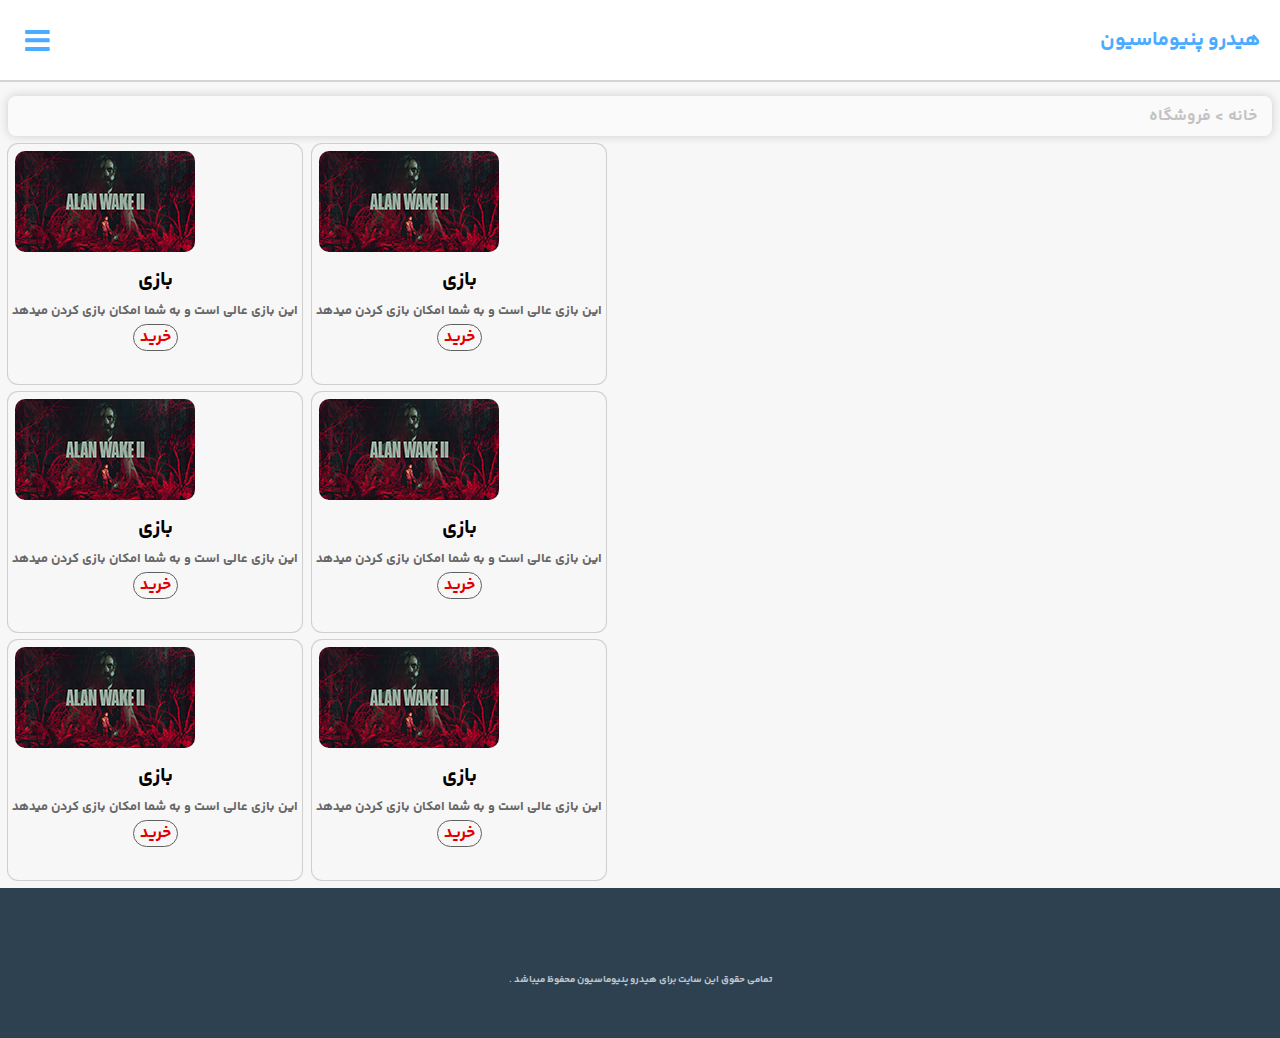
==== index.html @ a938a96d "Add files via upload" ====
<!DOCTYPE html>
<html lang="en">
<head>
    <meta charset="UTF-8">
    <meta http-equiv="X-UA-Compatible" content="IE=edge">
    <meta name="viewport" content="width=device-width, initial-scale=1.0">
    <title>HydroPneumation</title>
    <link rel="stylesheet" type="text/css" href="static/css/style.css">
    <link rel="stylesheet" href="https://cdnjs.cloudflare.com/ajax/libs/font-awesome/5.15.3/css/all.min.css">
</head>
<body>
    <header>
        <span class="logo-name">هیدرو پنیوماسیون</span>
        <div class="menu-container">
            <button class="button"><i class="fas fa-bars"></i></button>
            <ul class="menu-list">
                <li><a href="#">خانه</a></li>
                <li><a href="#">حساب کاربری</a></li>
                <li><a href="#">تنظیمات</a></li>
            </ul>
        </div>
    </header>
    <div class="where"><span class="where-span">خانه > فروشگاه</span></div>
    <div class="product-line">
        <div class="product">
            <img class="product-img" src="1.png">
            <div style="display:flex;margin:2px;justify-content:center;">
                <div>
                    <span class="product-span1">بازی</span>
                </div>
            </div>
            <div style="display:flex;margin:2px;justify-content:center;">
                <div style="direction: rtl;margin: 2px;">
                    <span class="product-span2">این بازی عالی است و به شما امکان بازی کردن میدهد</span>
                </div>
            </div>
            <div style="display:flex;margin:2px;justify-content:center;">
                <a href="#"><span class="product-span3">خرید</span></a>
            </div>
        </div>
        <div class="product">
            <img class="product-img" src="1.png">
            <div style="display:flex;margin:2px;justify-content:center;">
                <div>
                    <span class="product-span1">بازی</span>
                </div>
            </div>
            <div style="display:flex;margin:2px;justify-content:center;">
                <div style="direction: rtl;margin: 2px;">
                    <span class="product-span2">این بازی عالی است و به شما امکان بازی کردن میدهد</span>
                </div>
            </div>
            <div style="display:flex;margin:2px;justify-content:center;">
                <a href="#"><span class="product-span3">خرید</span></a>
            </div>
        </div>
    </div>
    <div class="product-line">
        <div class="product">
            <img class="product-img" src="1.png">
            <div style="display:flex;margin:2px;justify-content:center;">
                <div>
                    <span class="product-span1">بازی</span>
                </div>
            </div>
            <div style="display:flex;margin:2px;justify-content:center;">
                <div style="direction: rtl;margin: 2px;">
                    <span class="product-span2">این بازی عالی است و به شما امکان بازی کردن میدهد</span>
                </div>
            </div>
            <div style="display:flex;margin:2px;justify-content:center;">
                <a href="#"><span class="product-span3">خرید</span></a>
            </div>
        </div>
        <div class="product">
            <img class="product-img" src="1.png">
            <div style="display:flex;margin:2px;justify-content:center;">
                <div>
                    <span class="product-span1">بازی</span>
                </div>
            </div>
            <div style="display:flex;margin:2px;justify-content:center;">
                <div style="direction: rtl;margin: 2px;">
                    <span class="product-span2">این بازی عالی است و به شما امکان بازی کردن میدهد</span>
                </div>
            </div>
            <div style="display:flex;margin:2px;justify-content:center;">
                <a href="#"><span class="product-span3">خرید</span></a>
            </div>
        </div>
    </div>
    <div class="product-line">
        <div class="product">
            <img class="product-img" src="1.png">
            <div style="display:flex;margin:2px;justify-content:center;">
                <div>
                    <span class="product-span1">بازی</span>
                </div>
            </div>
            <div style="display:flex;margin:2px;justify-content:center;">
                <div style="direction: rtl;margin: 2px;">
                    <span class="product-span2">این بازی عالی است و به شما امکان بازی کردن میدهد</span>
                </div>
            </div>
            <div style="display:flex;margin:2px;justify-content:center;">
                <a href="#"><span class="product-span3">خرید</span></a>
            </div>
        </div>
        <div class="product">
            <img class="product-img" src="1.png">
            <div style="display:flex;margin:2px;justify-content:center;">
                <div>
                    <span class="product-span1">بازی</span>
                </div>
            </div>
            <div style="display:flex;margin:2px;justify-content:center;">
                <div style="direction: rtl;margin: 2px;">
                    <span class="product-span2">این بازی عالی است و به شما امکان بازی کردن میدهد</span>
                </div>
            </div>
            <div style="display:flex;margin:2px;justify-content:center;">
                <a href="#"><span class="product-span3">خرید</span></a>
            </div>
        </div>
    </div>
    <div class="footer">
        <span class="footer-span1">تمامی حقوق این سایت برای هیدرو پنیوماسیون محفوظ میباشد .</span>
    </div>
    <script>
        const menuContainer = document.querySelector('.menu-container')

        menuContainer.addEventListener('click', function() {
            this.classList.toggle('active');
        });
    </script>
</body>
</html>
---- static/css/style.css ----
@font-face {
    font-family: font1;
    src: url("../font/font1.woff2") format("woff2");
}

body {
    background-color: #f7f7f7;
    margin: 0;
}

header {
    background-color: #ffffff;
    height: 80px;
    margin: 0px;
    box-shadow: 0px 1px 0px 1px rgb(212 212 212);
}

.logo-name {
    font-family: font1;
    font-family: font1;
    font-size: 20px;
    color: #4aabff;
    float: right;
    margin: 25px 20px;
}

.menu-container {
    margin-top: 8px;
    transform: translateX(-50%);
    overflow: hidden;
    float: left;
}

.button {
    background-color: #ffffff;
    margin: 15px 0 0 75px;
    color: #4aabff;
    font-size: 28px;
    padding: 3px;
    width: 40px;
    align-items: center;
    justify-content: space-between;
    border: 0;
    transition: width 0.4s;
}

.menu-container.active {
    overflow: visible;
}

.menu-container.active .button {
    width: 1%;

}

.menu-container.active .fas::before {
    content: '\f00d';
}

ul {
    position: absolute;
    top: 50px;
    background: #323232;
    list-style: none;
    width: 120px;
    margin-left: 62px;
    text-align: center;
    padding-left: 0;
    border-radius: 5px;
    box-shadow: 0 3px 6px rgba(0, 0, 0, 0.3);
    transform: translateY(20px);
    opacity: 0;
    transition: transform 01s ease-in, opacity 0.2s ease;
}

.menu-container.active ul {
    transform: translateY(0);
    opacity: 1;
}

ul::before {
    position: absolute;
    content: '';
    width: 20px;
    height: 20px;
    background: #323232;
    top: -10px;
    left: 15px;
    transform: rotate(45deg);
    z-index: -1;
}

ul li {
    line-height: 35px;
    padding:  5px 10px;
    cursor: pointer;
    border: 1px solid transparent;
    border-bottom: 1px solid rgba(255, 255, 255, 0.1);
    font-family: font1;
}

ul li:last-child {
    border-bottom: none;
}

ul li:hover:first-child {
    border-radius: 5px 5px 0 0;
}

ul li:hover:last-child {
    border-radius: 0 0 5px 5px;
}

ul li:hover {
    box-shadow: inset 0 0 5px #4aabff, inset 0 0 10px #68b8ff;
}

ul li a {
    color: #ffffff;
    font-size: 16px;
    font-family: font1;
    display: block;
    width: 100%;
}

ul li:hover a {
    color: #4aabff;
}

.where {
    margin: 16px 8px 8px 8px;
    box-shadow: 0px 0px 9px 1px rgb(212 212 212);
    height: 40px;
    background: #fafafa;
    border-radius: 8px;
    display: flex;
    align-items: center;
    justify-content: end;
}

.where-span {
    color: #c3c3c3;
    margin: 15px;
    font-size: 16px;
    font-family: font1;
}

.product-line {
    margin: 0 8px;
    display: flex;
    background-color: #f7f7f7;
    padding: 0px 0;
    gap: 10px;
}

.product {
    background-color: #f7f7f7;
    height: 240px;
    /*width: 195px;*/
    /*float: right;*/
    box-shadow: 0 0 0 1px rgb(207 207 207);
    border-radius: 10px;
    margin-bottom: 8px;
}

.product-img {
    margin: 7px;
    border-radius: 10px;
}

.product-span1 {
    font-family: 'font1';
    font-size: 20px;
}

.product-span2 {
    font-family: 'font1';
    font-size: 13px;
    color: #666666;
}

a {
    text-decoration: none;
}

.product-span3 {
    font-family: 'font1';
    color: #e10000;
    background: #f7f7f7;
    border: 1px solid #606060;
    padding: 0 6px;
    border-radius: 15px;
}





.footer {
    height: 150px;
    background: #2e4150;
    direction: rtl;
    display: flex;
    align-items: end;
    justify-content: center;
}

.footer-span1 {
    font-family: font1;
    font-size: 10px;
    color: #bfc5cb;
    margin-bottom: 50px;
}
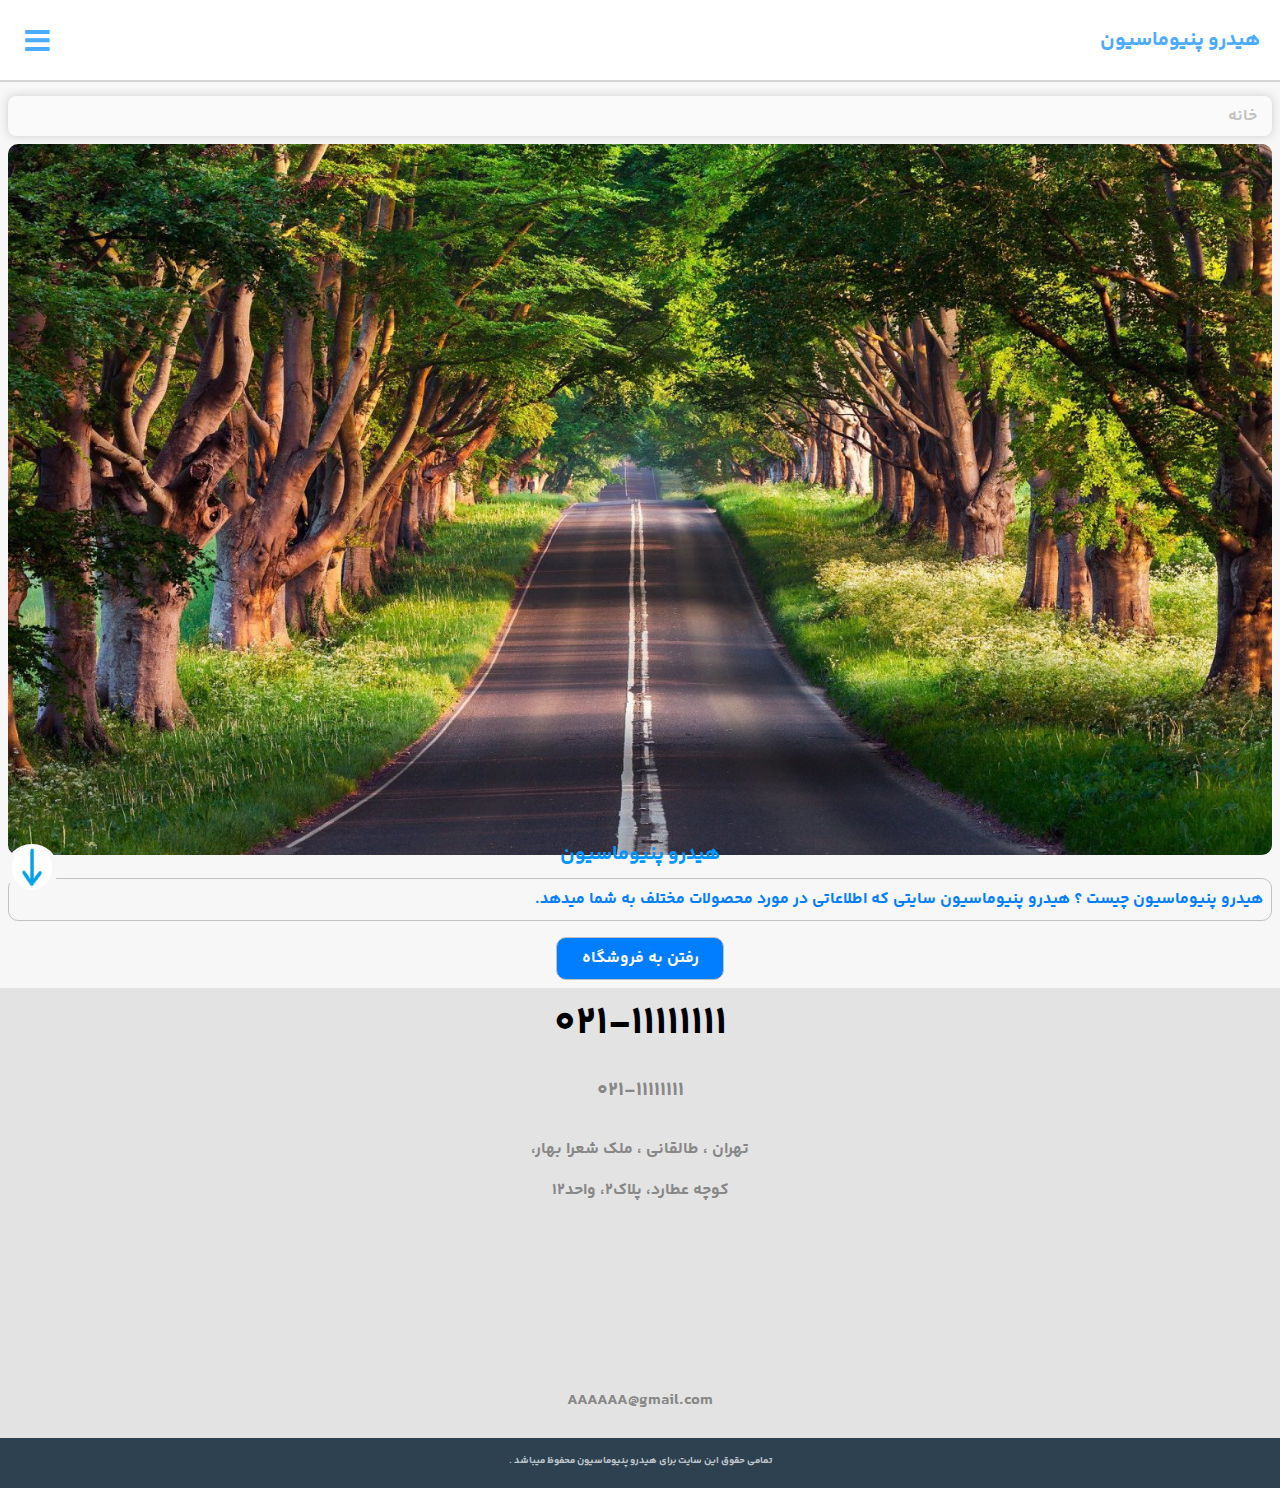
==== commit 8e470696: "Add files via upload" ====
--- a/index.html
+++ b/index.html
@@ -6,6 +6,7 @@
     <meta name="viewport" content="width=device-width, initial-scale=1.0">
     <title>HydroPneumation</title>
     <link rel="stylesheet" type="text/css" href="static/css/style.css">
+    <link rel="stylesheet" type="text/css" href="static/css/style1.css">
     <link rel="stylesheet" href="https://cdnjs.cloudflare.com/ajax/libs/font-awesome/5.15.3/css/all.min.css">
 </head>
 <body>
@@ -14,124 +15,51 @@
         <div class="menu-container">
             <button class="button"><i class="fas fa-bars"></i></button>
             <ul class="menu-list">
-                <li><a href="#">خانه</a></li>
-                <li><a href="#">حساب کاربری</a></li>
-                <li><a href="#">تنظیمات</a></li>
             </ul>
         </div>
     </header>
-    <div class="where"><span class="where-span">خانه > فروشگاه</span></div>
-    <div class="product-line">
-        <div class="product">
-            <img class="product-img" src="1.png">
-            <div style="display:flex;margin:2px;justify-content:center;">
-                <div>
-                    <span class="product-span1">بازی</span>
-                </div>
-            </div>
-            <div style="display:flex;margin:2px;justify-content:center;">
-                <div style="direction: rtl;margin: 2px;">
-                    <span class="product-span2">این بازی عالی است و به شما امکان بازی کردن میدهد</span>
-                </div>
-            </div>
-            <div style="display:flex;margin:2px;justify-content:center;">
-                <a href="#"><span class="product-span3">خرید</span></a>
-            </div>
-        </div>
-        <div class="product">
-            <img class="product-img" src="1.png">
-            <div style="display:flex;margin:2px;justify-content:center;">
-                <div>
-                    <span class="product-span1">بازی</span>
-                </div>
-            </div>
-            <div style="display:flex;margin:2px;justify-content:center;">
-                <div style="direction: rtl;margin: 2px;">
-                    <span class="product-span2">این بازی عالی است و به شما امکان بازی کردن میدهد</span>
-                </div>
-            </div>
-            <div style="display:flex;margin:2px;justify-content:center;">
-                <a href="#"><span class="product-span3">خرید</span></a>
-            </div>
+    <div class="where"><span class="where-span">خانه</span></div>
+    <div class="first">
+        <img class="first-img" src="2.png">
+        <div style="margin-top: -16px;">
+            <span class="first-span">هیدرو پنیوماسیون</span>
         </div>
     </div>
-    <div class="product-line">
-        <div class="product">
-            <img class="product-img" src="1.png">
-            <div style="display:flex;margin:2px;justify-content:center;">
-                <div>
-                    <span class="product-span1">بازی</span>
-                </div>
-            </div>
-            <div style="display:flex;margin:2px;justify-content:center;">
-                <div style="direction: rtl;margin: 2px;">
-                    <span class="product-span2">این بازی عالی است و به شما امکان بازی کردن میدهد</span>
-                </div>
-            </div>
-            <div style="display:flex;margin:2px;justify-content:center;">
-                <a href="#"><span class="product-span3">خرید</span></a>
-            </div>
-        </div>
-        <div class="product">
-            <img class="product-img" src="1.png">
-            <div style="display:flex;margin:2px;justify-content:center;">
-                <div>
-                    <span class="product-span1">بازی</span>
-                </div>
-            </div>
-            <div style="display:flex;margin:2px;justify-content:center;">
-                <div style="direction: rtl;margin: 2px;">
-                    <span class="product-span2">این بازی عالی است و به شما امکان بازی کردن میدهد</span>
-                </div>
-            </div>
-            <div style="display:flex;margin:2px;justify-content:center;">
-                <a href="#"><span class="product-span3">خرید</span></a>
-            </div>
+    <div class="bio">
+        <span class="bio-span">هیدرو پنیوماسیون چیست ؟ هیدرو پنیوماسیون سایتی که اطلاعاتی در مورد محصولات مختلف به شما میدهد.</span>
+    </div>
+    <div style="display: flex; justify-content: center;">
+        <div class="gostore">
+            <a href="store.html">
+                <span class="gostore-span">رفتن به فروشگاه</span>
+            </a>
         </div>
     </div>
-    <div class="product-line">
-        <div class="product">
-            <img class="product-img" src="1.png">
-            <div style="display:flex;margin:2px;justify-content:center;">
-                <div>
-                    <span class="product-span1">بازی</span>
-                </div>
-            </div>
-            <div style="display:flex;margin:2px;justify-content:center;">
-                <div style="direction: rtl;margin: 2px;">
-                    <span class="product-span2">این بازی عالی است و به شما امکان بازی کردن میدهد</span>
-                </div>
-            </div>
-            <div style="display:flex;margin:2px;justify-content:center;">
-                <a href="#"><span class="product-span3">خرید</span></a>
-            </div>
+    <button class="down" onclick="godown()"><img src="down.png" class="down-img"></button>
+    <div class="footer-start">
+        <div style="margin: 5px;">
+            <span class="footer-start-span1">021-11111111</span>
         </div>
-        <div class="product">
-            <img class="product-img" src="1.png">
-            <div style="display:flex;margin:2px;justify-content:center;">
-                <div>
-                    <span class="product-span1">بازی</span>
-                </div>
-            </div>
-            <div style="display:flex;margin:2px;justify-content:center;">
-                <div style="direction: rtl;margin: 2px;">
-                    <span class="product-span2">این بازی عالی است و به شما امکان بازی کردن میدهد</span>
-                </div>
-            </div>
-            <div style="display:flex;margin:2px;justify-content:center;">
-                <a href="#"><span class="product-span3">خرید</span></a>
-            </div>
+        <div style="margin: 15px;">
+            <span class="footer-start-span2">021-11111111</span>
+        </div>
+        <div dir="rtl">
+            <p style="text-align: center;"><span class="footer-start-span3">تهران ، طالقانی ، ملک شعرا بهار،</span></p>
+            <p style="text-align: center;"><span class="footer-start-span4">کوچه عطارد، پلاک2، واحد12</span></p>
+        </div>
+        <div class="map">
+            <iframe src="https://www.google.com/maps/embed?pb=!1m18!1m12!1m3!1d8903.456720923004!2d51.33842706061525!3d35.69949494234497!2m3!1f0!2f0!3f0!3m2!1i1024!2i768!4f13.1!3m3!1m2!1s0x3f8dfe05732c2e91%3A0xfcbec017befd15f4!2z2KjYsdis2ZAg2KLYstin2K_bjA!5e0!3m2!1sfa!2s!4v1737639656752!5m2!1sfa!2s" width="250" height="150" style="border:0;" allowfullscreen="" loading="lazy" referrerpolicy="no-referrer-when-downgrade"></iframe>
+        </div>
+        <div style="margin: 15px;">
+            <span class="footer-start-span5">AAAAAA@gmail.com</span>
         </div>
     </div>
     <div class="footer">
         <span class="footer-span1">تمامی حقوق این سایت برای هیدرو پنیوماسیون محفوظ میباشد .</span>
     </div>
     <script>
-        const menuContainer = document.querySelector('.menu-container')
-
-        menuContainer.addEventListener('click', function() {
-            this.classList.toggle('active');
-        });
+        function godown() {
+            window.scrollTo({ top: document.body.scrollHeight, behavior: 'smooth' });
+        }
     </script>
-</body>
-</html>+    </body>--- a/static/css/style.css
+++ b/static/css/style.css
@@ -185,23 +185,48 @@
 
 .product-span3 {
     font-family: 'font1';
-    color: #e10000;
+    color: #505050;
     background: #f7f7f7;
     border: 1px solid #606060;
     padding: 0 6px;
     border-radius: 15px;
 }
 
-
-
-
+.footer-start {
+    background-color: #e3e3e3;
+    height: 450px;
+    display: flex;
+    flex-direction: column;
+    align-items: center;
+}
+
+.footer-start-span1 {
+    font-family: 'font1';
+    font-size: 40px;
+}
+
+.footer-start-span2 {
+    font-family: 'font1';
+    font-size: 20px;
+    color: #878787;
+}
+
+.footer-start-span3, .footer-start-span4 {
+    font-family: 'font1';
+    font-size: 16px;
+    color: #878787;
+}
+
+.footer-start-span5 {
+    font-family: 'font1';
+    color: #878787;
+}
 
 .footer {
-    height: 150px;
+    height: 50px;
     background: #2e4150;
     direction: rtl;
     display: flex;
-    align-items: end;
     justify-content: center;
 }
 
@@ -209,5 +234,5 @@
     font-family: font1;
     font-size: 10px;
     color: #bfc5cb;
-    margin-bottom: 50px;
+    margin: 15px;
 }--- a/static/css/style1.css
+++ b/static/css/style1.css
@@ -0,0 +1,61 @@
+.first {
+    display: flex;
+    align-items: center;
+    margin: 8px;
+    flex-direction: column;
+}
+
+.first-img {
+    width: -webkit-fill-available;
+    border-radius: 10px;
+}
+
+.first-span {
+    font-family: 'font1';
+    font-size: 20px;
+    color: #0095ff;
+}
+
+.bio {
+    border-radius: 10px;
+    border: 1px solid #c1c1c1;
+    margin: 8px;
+    padding: 8px;
+    direction: rtl;
+}
+
+.bio-span {
+    font-family: 'font1';
+    color: #007eff;
+}
+
+.gostore {
+    border-radius: 10px;
+    border: 1px solid #c1c1c1;
+    margin: 8px;
+    padding: 8px;
+    direction: rtl;
+    width: 150px;
+    display: flex;
+    justify-content: center;
+    background-color: #007eff;
+}
+
+.gostore-span {
+    font-family: 'font1';
+    color: #f7f7f7;
+}
+
+.down {
+    border: 0;
+    background-color: #f7f7f7;
+    position: fixed;
+    bottom: 6px;
+    left: 6px;
+    border-radius: 30px;
+}
+
+.down-img {
+    width: 40px;
+    height: 45px;
+}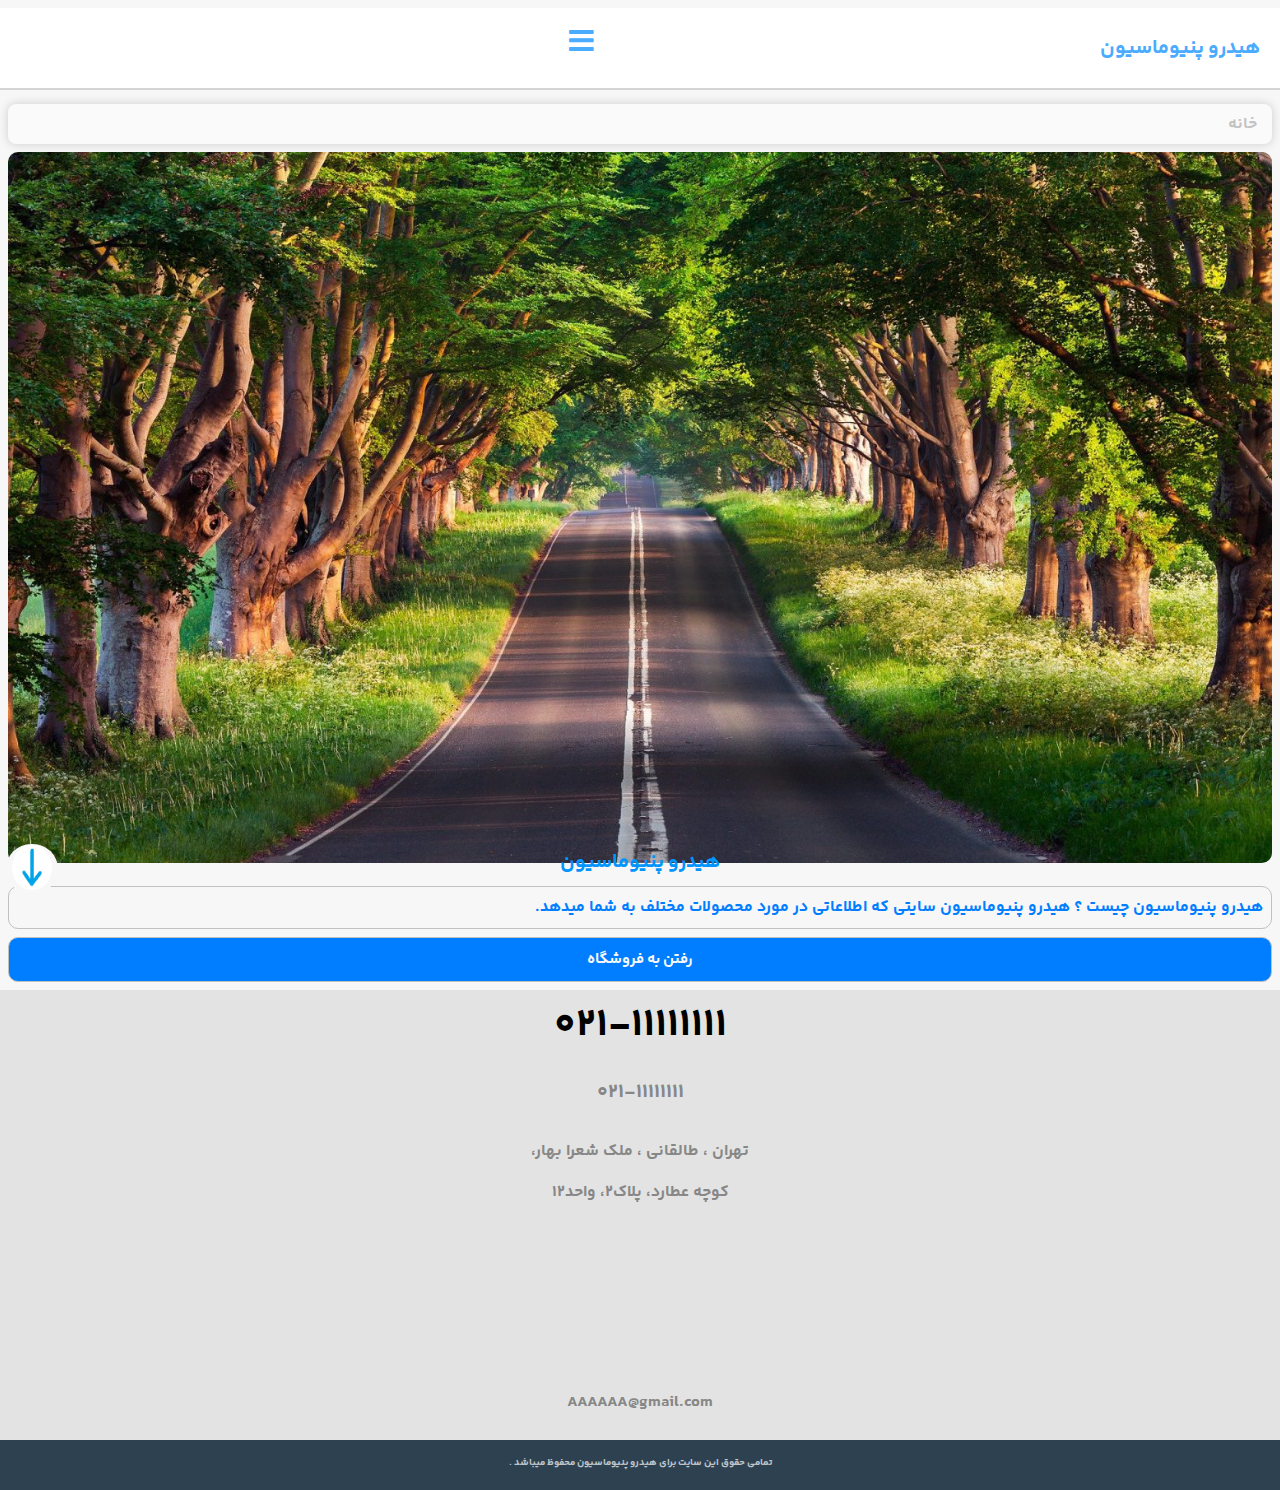
==== commit 94fc2115: "Add files via upload" ====
--- a/index.html
+++ b/index.html
@@ -6,7 +6,6 @@
     <meta name="viewport" content="width=device-width, initial-scale=1.0">
     <title>HydroPneumation</title>
     <link rel="stylesheet" type="text/css" href="static/css/style.css">
-    <link rel="stylesheet" type="text/css" href="static/css/style1.css">
     <link rel="stylesheet" href="https://cdnjs.cloudflare.com/ajax/libs/font-awesome/5.15.3/css/all.min.css">
 </head>
 <body>
@@ -15,12 +14,15 @@
         <div class="menu-container">
             <button class="button"><i class="fas fa-bars"></i></button>
             <ul class="menu-list">
+                <li><a href="darsad.html">خانه</a></li>
+                <li><a href="aa.html">بازی 1</a></li>
+                <li><a href="#">تنظیمات</a></li>
             </ul>
         </div>
     </header>
     <div class="where"><span class="where-span">خانه</span></div>
     <div class="first">
-        <img class="first-img" src="2.png">
+        <img class="first-img" src="static/img/img1.png">
         <div style="margin-top: -16px;">
             <span class="first-span">هیدرو پنیوماسیون</span>
         </div>
@@ -28,14 +30,21 @@
     <div class="bio">
         <span class="bio-span">هیدرو پنیوماسیون چیست ؟ هیدرو پنیوماسیون سایتی که اطلاعاتی در مورد محصولات مختلف به شما میدهد.</span>
     </div>
-    <div style="display: flex; justify-content: center;">
-        <div class="gostore">
-            <a href="store.html">
+        <!--div class="gostore">
+            <a href="static/store.html">
                 <span class="gostore-span">رفتن به فروشگاه</span>
             </a>
-        </div>
+        </div-->
+    <div class="menu-containerr">
+        <button class="gostore"><span class="gostore-span">رفتن به فروشگاه</span></button>
+            <ul class="menu-list">
+                <li><a href="static/store.html">محصولات 1</a></li>
+                <li><a href="static/store.html">محصولات 2</a></li>
+                <li><a href="static/store.html">محصولات 3</a></li>
+        </ul>
     </div>
-    <button class="down" onclick="godown()"><img src="down.png" class="down-img"></button>
+    </div>
+    <button class="down" onclick="godown()"><img src="static/img/down.png" class="down-img"></button>
     <div class="footer-start">
         <div style="margin: 5px;">
             <span class="footer-start-span1">021-11111111</span>
@@ -61,5 +70,15 @@
         function godown() {
             window.scrollTo({ top: document.body.scrollHeight, behavior: 'smooth' });
         }
+
+        const menuContainer = document.querySelector('.menu-container')
+        menuContainer.addEventListener('click', function() {
+        this.classList.toggle('active');
+        });
+
+        const menuContainerr = document.querySelector('.menu-containerr')
+        menuContainerr.addEventListener('click', function() {
+        this.classList.toggle('active');
+        });
     </script>
     </body>--- a/static/css/style.css
+++ b/static/css/style.css
@@ -22,13 +22,6 @@
     color: #4aabff;
     float: right;
     margin: 25px 20px;
-}
-
-.menu-container {
-    margin-top: 8px;
-    transform: translateX(-50%);
-    overflow: hidden;
-    float: left;
 }
 
 .button {
@@ -44,26 +37,52 @@
     transition: width 0.4s;
 }
 
-.menu-container.active {
+.menu-container, .menu-containerr {
+    margin: 8px;
+    display: flex;
+    justify-content: center;
+    /*transform: translateX(-50%);
+    overflow: hidden;
+    float: left;*/
+}
+
+.gostore {
+    border-radius: 10px;
+    border: 1px solid #c1c1c1;
+    padding: 10px;
+    direction: rtl;
+    width: 100%;
+    display: flex;
+    justify-content: center;
+    background-color: #007eff;
+    transition: width 0.4s;
+}
+
+.gostore-span {
+    font-family: 'font1';
+    color: #f7f7f7;
+    font-size: 15px;
+}
+
+.menu-container.active, .menu-containerr.active {
     overflow: visible;
 }
 
-.menu-container.active .button {
+.menu-container.active .button, .menu-containerr.active .button {
     width: 1%;
 
 }
 
-.menu-container.active .fas::before {
+.menu-container.active .fas::before, .menu-containerr.active .fas::before {
     content: '\f00d';
 }
 
 ul {
     position: absolute;
-    top: 50px;
-    background: #323232;
+    margin-top: 62px;
+    background: #f7f7f7;
     list-style: none;
-    width: 120px;
-    margin-left: 62px;
+    width: 96%;
     text-align: center;
     padding-left: 0;
     border-radius: 5px;
@@ -73,7 +92,7 @@
     transition: transform 01s ease-in, opacity 0.2s ease;
 }
 
-.menu-container.active ul {
+.menu-container.active ul, .menu-containerr.active ul {
     transform: translateY(0);
     opacity: 1;
 }
@@ -83,9 +102,9 @@
     content: '';
     width: 20px;
     height: 20px;
-    background: #323232;
+    background: #f7f7f7;
     top: -10px;
-    left: 15px;
+    right: 20px;
     transform: rotate(45deg);
     z-index: -1;
 }
@@ -95,7 +114,7 @@
     padding:  5px 10px;
     cursor: pointer;
     border: 1px solid transparent;
-    border-bottom: 1px solid rgba(255, 255, 255, 0.1);
+    border-bottom: 1px solid rgba(0, 0, 0, 20%);
     font-family: font1;
 }
 
@@ -116,7 +135,7 @@
 }
 
 ul li a {
-    color: #ffffff;
+    color: #007eff;
     font-size: 16px;
     font-family: font1;
     display: block;
@@ -235,4 +254,49 @@
     font-size: 10px;
     color: #bfc5cb;
     margin: 15px;
+}
+
+.first {
+    display: flex;
+    align-items: center;
+    margin: 8px;
+    flex-direction: column;
+}
+
+.first-img {
+    width: -webkit-fill-available;
+    border-radius: 10px;
+}
+
+.first-span {
+    font-family: 'font1';
+    font-size: 20px;
+    color: #0095ff;
+}
+
+.bio {
+    border-radius: 10px;
+    border: 1px solid #c1c1c1;
+    margin: 8px;
+    padding: 8px;
+    direction: rtl;
+}
+
+.bio-span {
+    font-family: 'font1';
+    color: #007eff;
+}
+
+.down {
+    border: 0;
+    background-color: #f7f7f7;
+    position: fixed;
+    bottom: 6px;
+    left: 6px;
+    border-radius: 30px;
+}
+
+.down-img {
+    width: 40px;
+    height: 45px;
 }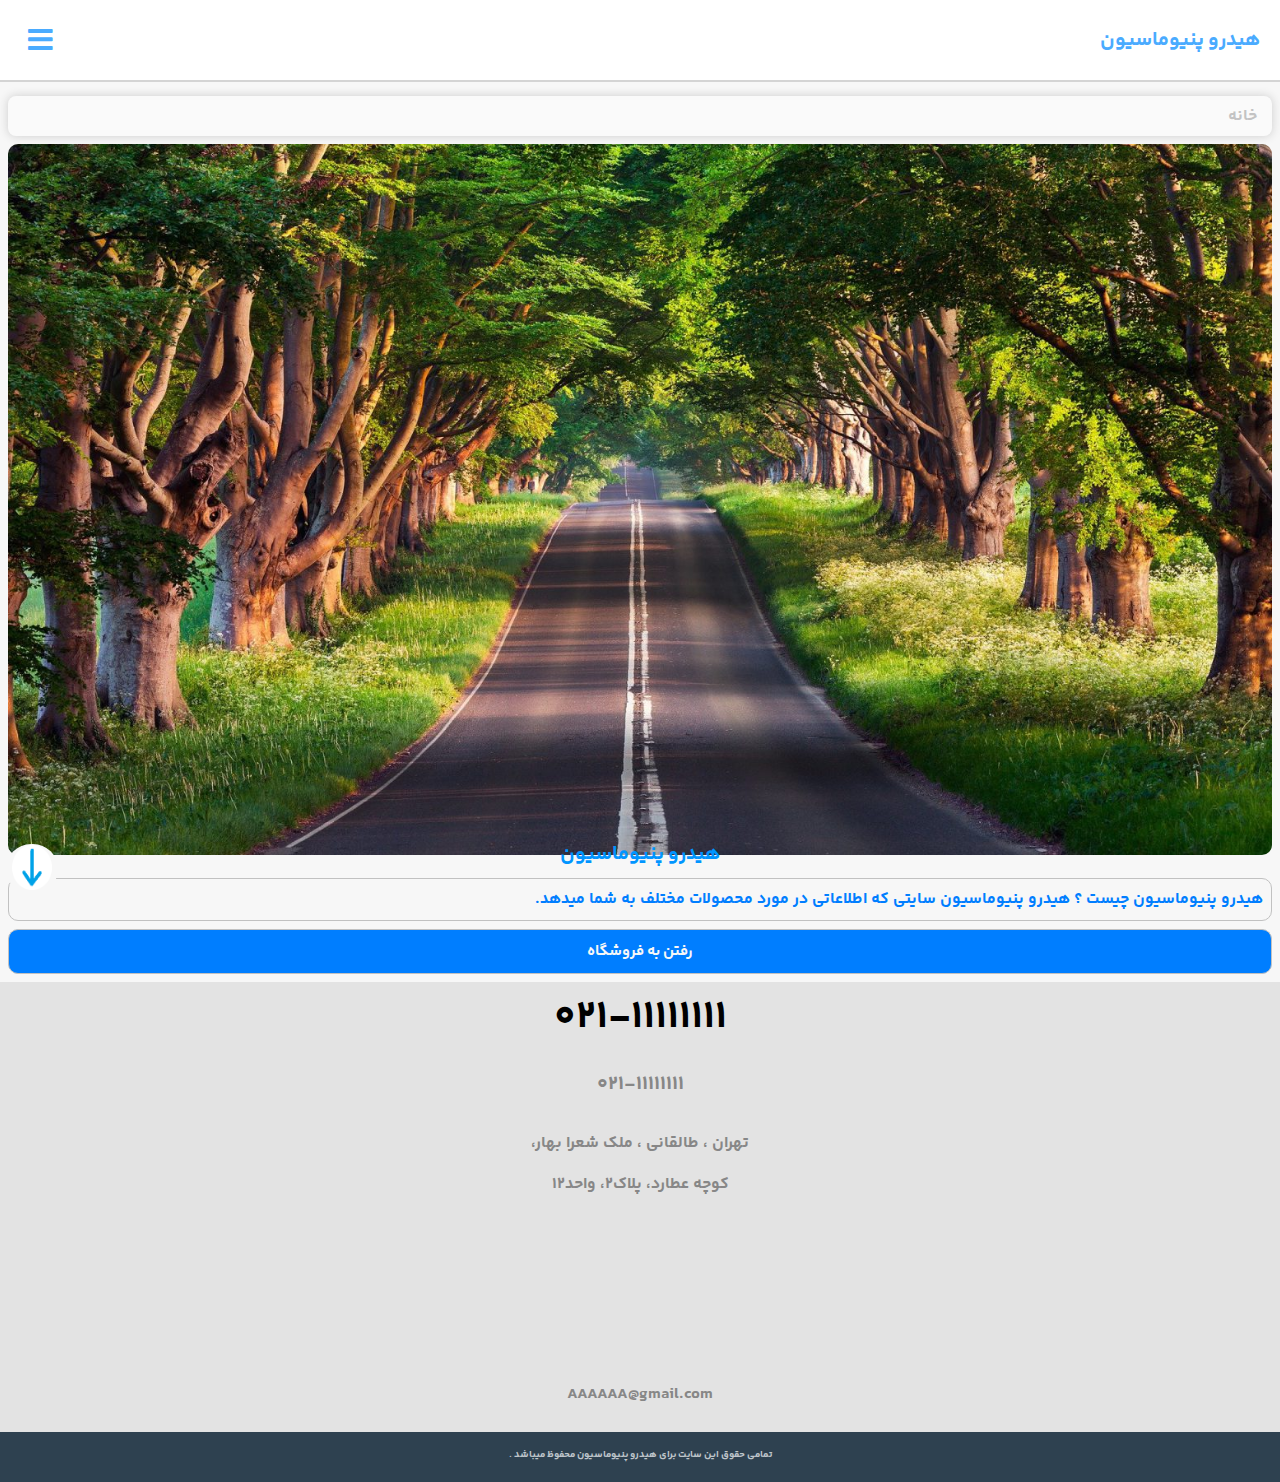
==== commit 2ee851d5: "Add files via upload" ====
--- a/index.html
+++ b/index.html
@@ -13,11 +13,6 @@
         <span class="logo-name">هیدرو پنیوماسیون</span>
         <div class="menu-container">
             <button class="button"><i class="fas fa-bars"></i></button>
-            <ul class="menu-list">
-                <li><a href="darsad.html">خانه</a></li>
-                <li><a href="aa.html">بازی 1</a></li>
-                <li><a href="#">تنظیمات</a></li>
-            </ul>
         </div>
     </header>
     <div class="where"><span class="where-span">خانه</span></div>
--- a/static/css/style.css
+++ b/static/css/style.css
@@ -26,7 +26,7 @@
 
 .button {
     background-color: #ffffff;
-    margin: 15px 0 0 75px;
+    margin: 22px 20px;
     color: #4aabff;
     font-size: 28px;
     padding: 3px;
@@ -37,7 +37,7 @@
     transition: width 0.4s;
 }
 
-.menu-container, .menu-containerr {
+.menu-containerr {
     margin: 8px;
     display: flex;
     justify-content: center;
@@ -97,7 +97,7 @@
     opacity: 1;
 }
 
-ul::before {
+.menu-containerr ul::before {
     position: absolute;
     content: '';
     width: 20px;
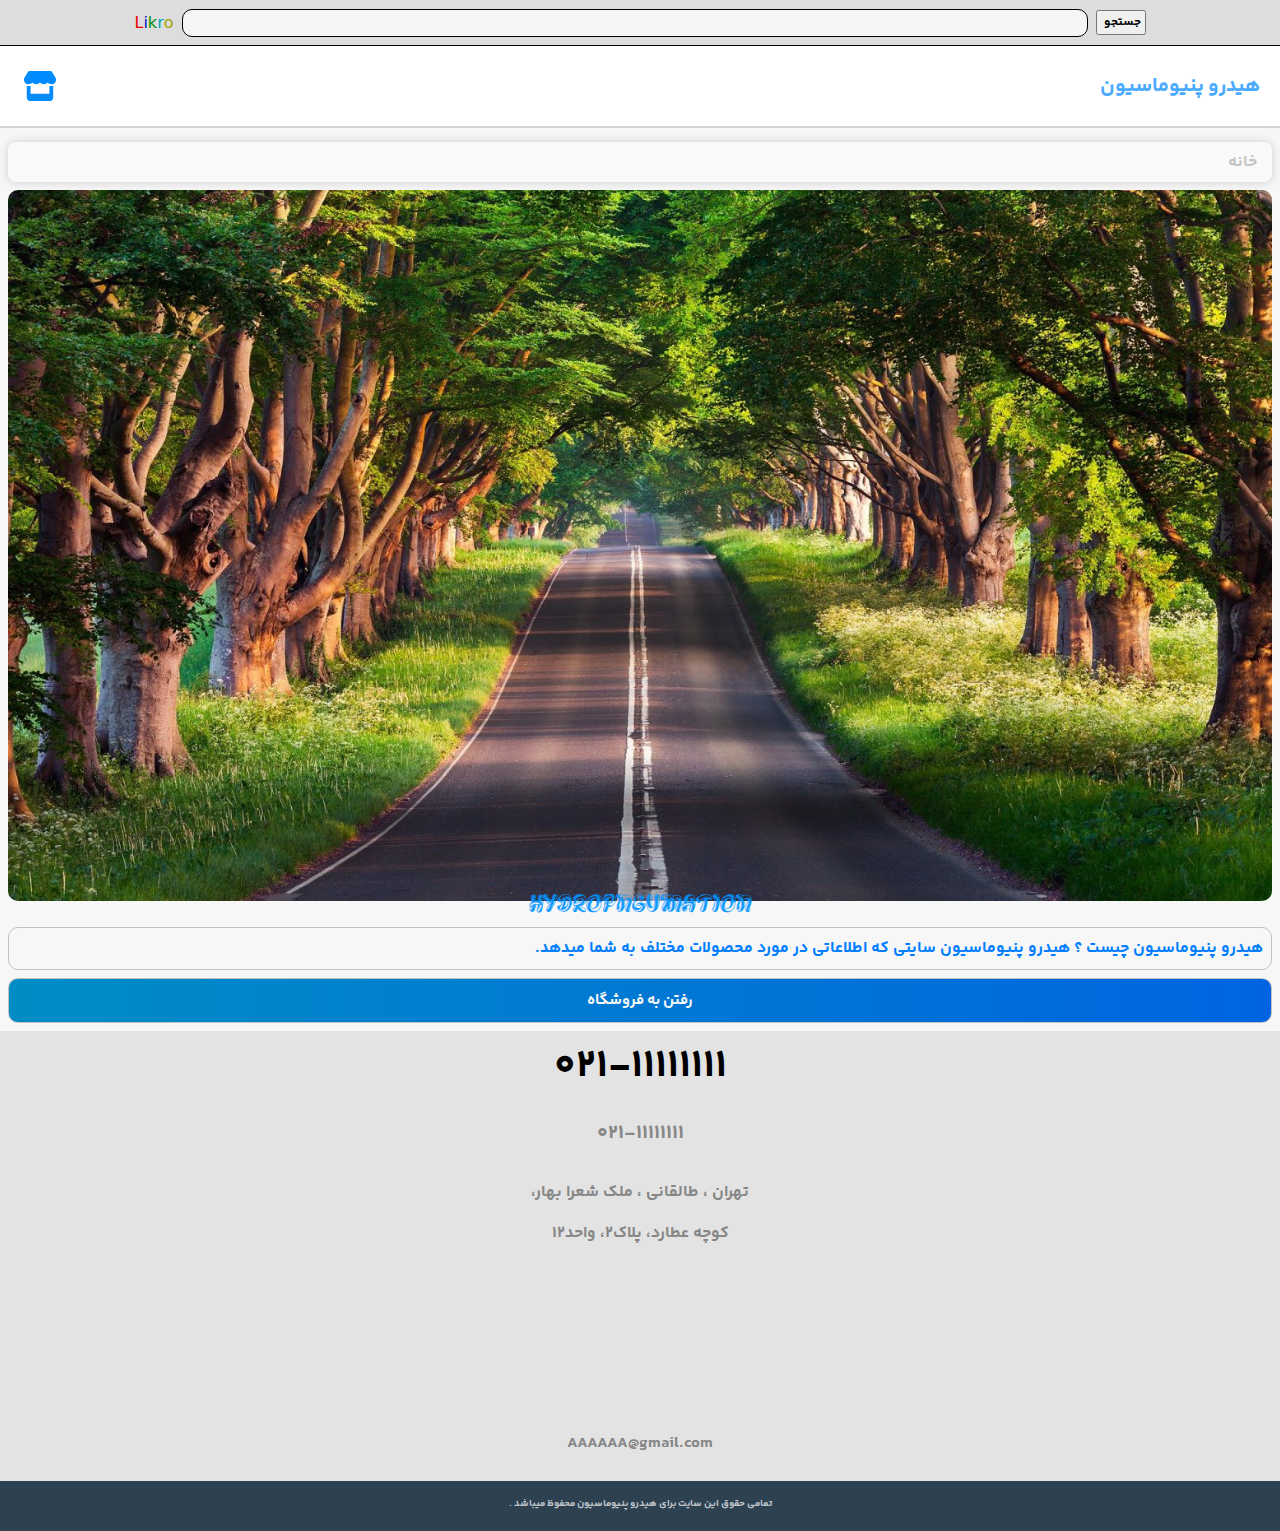
==== commit 6dd96c22: "Add files via upload" ====
--- a/index.html
+++ b/index.html
@@ -9,17 +9,55 @@
     <link rel="stylesheet" href="https://cdnjs.cloudflare.com/ajax/libs/font-awesome/5.15.3/css/all.min.css">
 </head>
 <body>
+    <style>
+        @font-face {
+        font-family: font1;
+        src: url("font1.woff2") format("woff2");
+        }
+        body {
+            margin: 0;
+        }
+    </style>
+    <div style="background: #dddddd;
+    height: 45px;
+    border-bottom: 0.01rem solid black;
+    display: flex;
+    justify-content: center;
+    align-items: center;
+    font-family: system-ui">
+        <span style="color: #eb0000;">L</span>
+        <span style="color: #0016c1;">i</span>
+        <span style="color: #008f00;">k</span>
+        <span style="color: #00a8bb;">r</span>
+        <span style="color: #a3a300;">o</span>
+        <input style="width: 70%;
+        height: 40%;
+        border-radius: 10px;
+        background: #f5f5f5;
+        margin: 8px;
+        border: 1px solid;
+        padding: 4px;" id="search">
+        <button type="submit" class="btn" id="search_button" style="font-family: font1;
+        font-size: 12px;
+        width: 50px;">
+            جستجو
+        </button>
+    </div>
     <header>
         <span class="logo-name">هیدرو پنیوماسیون</span>
         <div class="menu-container">
-            <button class="button"><i class="fas fa-bars"></i></button>
+            <button class="button">
+                <a href="static/gostore.html" style="display: block; height: 100%;">
+                    <svg style="fill: rgb(0, 140, 255);" xmlns="http://www.w3.org/2000/svg" viewBox="0 0 576 512"><!--!Font Awesome Free 6.7.2 by @fontawesome - https://fontawesome.com License - https://fontawesome.com/license/free Copyright 2025 Fonticons, Inc.--><path d="M547.6 103.8L490.3 13.1C485.2 5 476.1 0 466.4 0L109.6 0C99.9 0 90.8 5 85.7 13.1L28.3 103.8c-29.6 46.8-3.4 111.9 51.9 119.4c4 .5 8.1 .8 12.1 .8c26.1 0 49.3-11.4 65.2-29c15.9 17.6 39.1 29 65.2 29c26.1 0 49.3-11.4 65.2-29c15.9 17.6 39.1 29 65.2 29c26.2 0 49.3-11.4 65.2-29c16 17.6 39.1 29 65.2 29c4.1 0 8.1-.3 12.1-.8c55.5-7.4 81.8-72.5 52.1-119.4zM499.7 254.9c0 0 0 0-.1 0c-5.3 .7-10.7 1.1-16.2 1.1c-12.4 0-24.3-1.9-35.4-5.3L448 384l-320 0 0-133.4c-11.2 3.5-23.2 5.4-35.6 5.4c-5.5 0-11-.4-16.3-1.1l-.1 0c-4.1-.6-8.1-1.3-12-2.3L64 384l0 64c0 35.3 28.7 64 64 64l320 0c35.3 0 64-28.7 64-64l0-64 0-131.4c-4 1-8 1.8-12.3 2.3z"/></svg>
+                </a>
+            </button>
         </div>
     </header>
     <div class="where"><span class="where-span">خانه</span></div>
     <div class="first">
         <img class="first-img" src="static/img/img1.png">
         <div style="margin-top: -16px;">
-            <span class="first-span">هیدرو پنیوماسیون</span>
+            <span class="first-span">HydroPneumation</span>
         </div>
     </div>
     <div class="bio">
@@ -32,14 +70,14 @@
         </div-->
     <div class="menu-containerr">
         <button class="gostore"><span class="gostore-span">رفتن به فروشگاه</span></button>
-            <ul class="menu-list">
-                <li><a href="static/store.html">محصولات 1</a></li>
-                <li><a href="static/store.html">محصولات 2</a></li>
-                <li><a href="static/store.html">محصولات 3</a></li>
+        <ul class="menu-list">
+            <li><a href="static/store.html">محصولات 1</a></li>
+            <li><a href="static/store.html">محصولات 2</a></li>
+            <li><a href="static/store.html">محصولات 3</a></li>
         </ul>
     </div>
     </div>
-    <button class="down" onclick="godown()"><img src="static/img/down.png" class="down-img"></button>
+    <button class="down" id="scrollToTopBtn" style="display: none;"><img src="static/img/down.png" class="down-img"></button>
     <div class="footer-start">
         <div style="margin: 5px;">
             <span class="footer-start-span1">021-11111111</span>
@@ -62,10 +100,26 @@
         <span class="footer-span1">تمامی حقوق این سایت برای هیدرو پنیوماسیون محفوظ میباشد .</span>
     </div>
     <script>
-        function godown() {
-            window.scrollTo({ top: document.body.scrollHeight, behavior: 'smooth' });
+        // ایجاد دکمه بالا برو در صفحه
+        var scrollToTopBtn = document.getElementById('scrollToTopBtn');
+        
+        // این فункشن بررسی می‌کند آیا صفحه به پایین سکول شده است یا نه
+        function showHideScrollButton() {
+            if (document.body.scrollTop > 200 || document.documentElement.scrollTop > 200) {
+                scrollToTopBtn.style.display = "block";
+            } else {
+                scrollToTopBtn.style.display = "none";
+            }
         }
-
+        
+        // اضافه کردن رویداد scroll به صفحه
+        window.onscroll = function() {showHideScrollButton()};
+        
+        // عملکرد دکمه بالا برو
+        scrollToTopBtn.addEventListener('click', function() {
+            document.body.scrollTop = 0; // برای Safari
+            document.documentElement.scrollTop = 0; // برای Chrome, Firefox, IE و Opera
+        });
         const menuContainer = document.querySelector('.menu-container')
         menuContainer.addEventListener('click', function() {
         this.classList.toggle('active');
--- a/static/css/style.css
+++ b/static/css/style.css
@@ -1,6 +1,21 @@
 @font-face {
     font-family: font1;
     src: url("../font/font1.woff2") format("woff2");
+}
+@font-face {
+    font-family: font2;
+    src: url("../font/font2.woff2") format("woff2");
+}
+@keyframes changeBackground {
+    0% {
+        background-position: 0% 50%;
+    }
+    50% {
+        background-position: 100% 50%;
+    }
+    100% {
+        background-position: 0% 50%;
+    }
 }
 
 body {
@@ -16,7 +31,6 @@
 }
 
 .logo-name {
-    font-family: font1;
     font-family: font1;
     font-size: 20px;
     color: #4aabff;
@@ -56,6 +70,9 @@
     justify-content: center;
     background-color: #007eff;
     transition: width 0.4s;
+    background: linear-gradient(to right, rgb(0, 141, 197), #003bfd, rgb(18, 0, 180));
+    background-size: 400% 400%;
+    animation: changeBackground 4s infinite;
 }
 
 .gostore-span {
@@ -69,8 +86,7 @@
 }
 
 .menu-container.active .button, .menu-containerr.active .button {
-    width: 1%;
-
+    /*width: 1%;*/
 }
 
 .menu-container.active .fas::before, .menu-containerr.active .fas::before {
@@ -269,8 +285,8 @@
 }
 
 .first-span {
-    font-family: 'font1';
-    font-size: 20px;
+    font-family: 'font2';
+    font-size: 24px;
     color: #0095ff;
 }
 
@@ -299,4 +315,36 @@
 .down-img {
     width: 40px;
     height: 45px;
+}
+
+.gotostore {
+    /*background: #0087b129;*/
+    background: linear-gradient(to right, #00b7ff4f, #0044ff4f);
+    background-size: 400% 400%;
+    animation: changeBackground 1.5s infinite;
+    border-right: 4px solid #0072ff;
+    margin: 14px;
+    border-radius: 9px;
+    padding: 5px;
+}
+
+.gotostore-span1 {
+    font-family: font1;
+    direction: rtl;
+    margin: 5px 15px;
+    color: #005773;
+}
+
+.gotostore-1 {
+    height: 40px;
+    background: #ffffffd4;
+    border: 1px solid #c5c5c5;
+    border-radius: 10px;
+    margin: 5px 0;
+}
+
+.gotostore-1-span {
+    color: #353535;
+    font-family: font1;
+    margin: 0 10px;
 }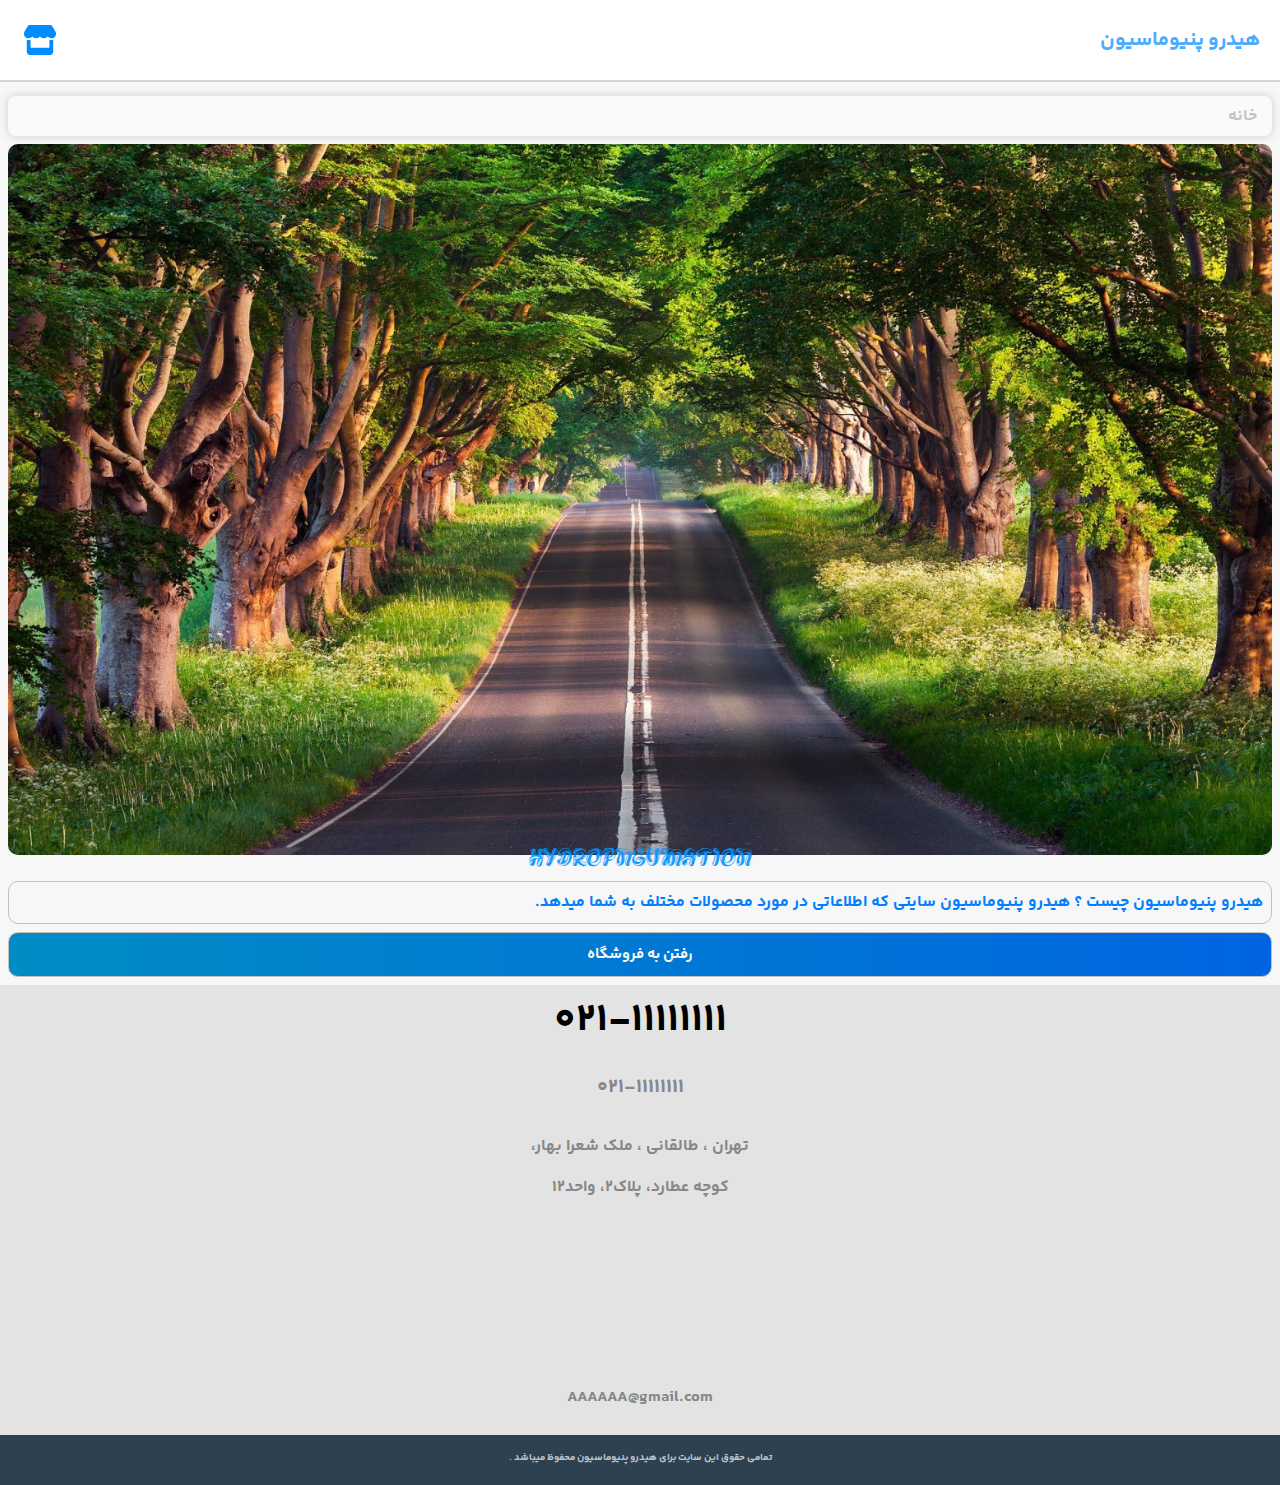
==== commit 6c0cc0dc: "Update index.html" ====
--- a/index.html
+++ b/index.html
@@ -9,40 +9,6 @@
     <link rel="stylesheet" href="https://cdnjs.cloudflare.com/ajax/libs/font-awesome/5.15.3/css/all.min.css">
 </head>
 <body>
-    <style>
-        @font-face {
-        font-family: font1;
-        src: url("font1.woff2") format("woff2");
-        }
-        body {
-            margin: 0;
-        }
-    </style>
-    <div style="background: #dddddd;
-    height: 45px;
-    border-bottom: 0.01rem solid black;
-    display: flex;
-    justify-content: center;
-    align-items: center;
-    font-family: system-ui">
-        <span style="color: #eb0000;">L</span>
-        <span style="color: #0016c1;">i</span>
-        <span style="color: #008f00;">k</span>
-        <span style="color: #00a8bb;">r</span>
-        <span style="color: #a3a300;">o</span>
-        <input style="width: 70%;
-        height: 40%;
-        border-radius: 10px;
-        background: #f5f5f5;
-        margin: 8px;
-        border: 1px solid;
-        padding: 4px;" id="search">
-        <button type="submit" class="btn" id="search_button" style="font-family: font1;
-        font-size: 12px;
-        width: 50px;">
-            جستجو
-        </button>
-    </div>
     <header>
         <span class="logo-name">هیدرو پنیوماسیون</span>
         <div class="menu-container">
@@ -130,4 +96,4 @@
         this.classList.toggle('active');
         });
     </script>
-    </body>+    </body>
